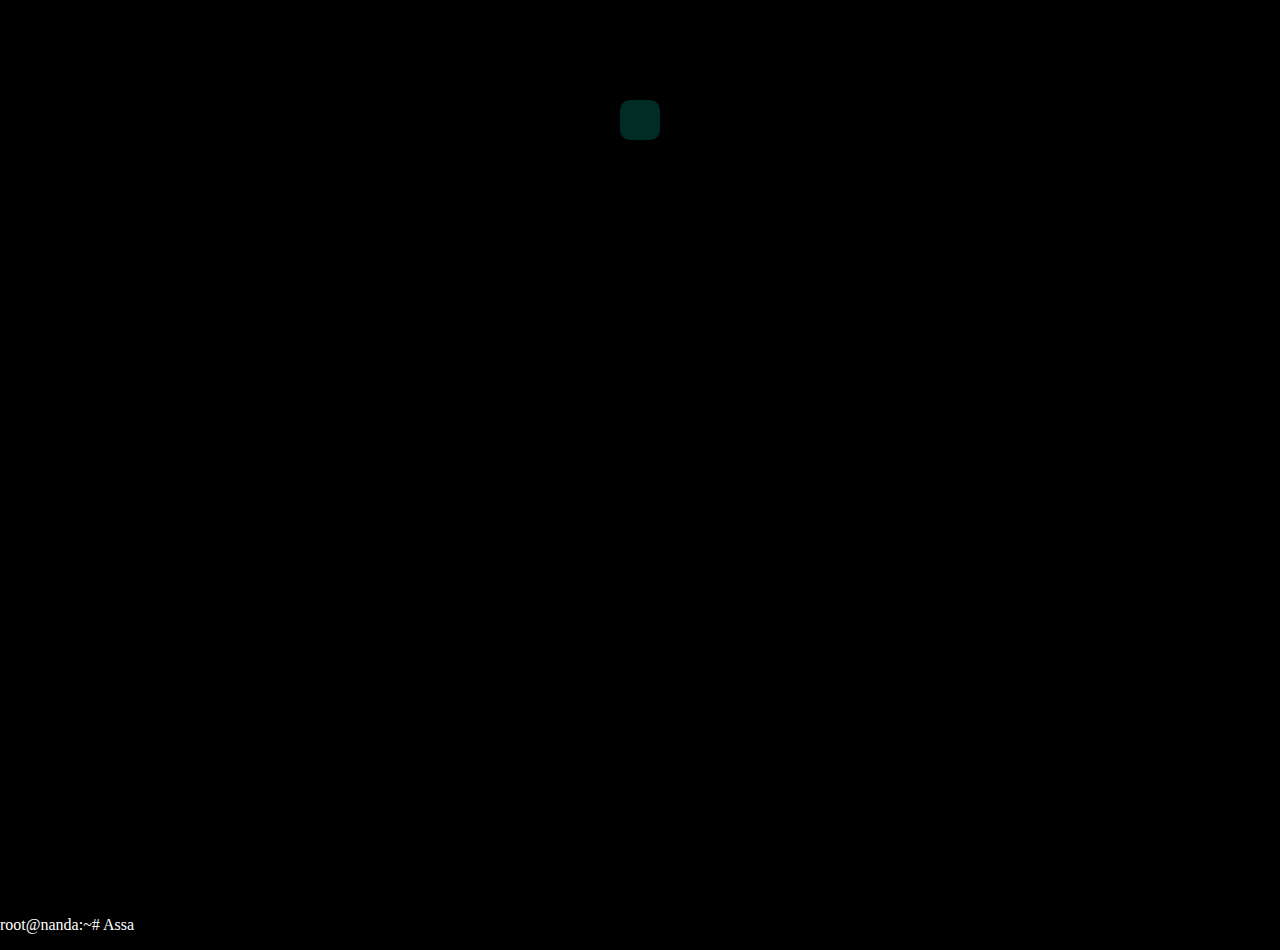
==== index.html @ 3b44f5e8 "s" ====
<!DOCTYPE html>
<html lang="en">
<head>
    <meta charset="UTF-8">
    <meta name="viewport" content="width=device-width, initial-scale=1.0">
    <title>Happy Eid Mubarak Ayang</title>
    <style>
        body, html {
            margin: 0;
            padding: 0;
            overflow: hidden;
            background-color: black;
            color: white;
        }
        canvas {
            display: block;
        }
        #message {
            position: absolute;
            top: 100px;
            left: 50%;
            transform: translateX(-50%);
            color: rgb(29, 153, 4);
            text-align: justify;
            max-width: 300px; /* Sesuaikan lebar maksimal teks */
            font-family: 'Arial', sans-serif;
            font-size: 18px; /* Sesuaikan ukuran font */
            z-index: 2; /* Pastikan teks muncul di atas canvas */
            background-color: rgba(4, 255, 222, 0.171); /* Sedikit latar belakang transparan untuk meningkatkan legibilitas */
            padding: 20px;
            border-radius: 10px;
        }
        .con-mess {
            background-color: rgba(0, 255, 255, 0.267);
        }

        
        #typing {
            font-family: 'Courier New', Courier, monospace;
            font-size: 24px;
            white-space: nowrap;
            overflow: hidden;
            border-right: .15em solid orange; /* Cursor berkedip */
            width: 0;
            animation: typing 3.5s steps(40, end);
            
        }



    </style>
    <!-- ============ Title Text Animation ============  -->
    <script type="text/javascript">
        function tb8_makeArray(n){
            this.length = n;
            return this.length;
        }

        tb8_messages = new
        tb8_makeArray(3);
        tb8_messages[0] = "Selamat Hari Raya Idul Fitri 1443 H"
        tb8_messages[1] = "Minal Aidzin Wal Faidzin"
        tb8_messages[2] = "Mohon Maaf Lahir dan Batin"
        tb8_rptType = 'infinite'
        tb8_rptNbr = 5;
        tb8_speed = 250;
        tb8_delay = 400;

        var tb8_counter = 1;
        var tb8_currMsg = 0;
        var tb8_tekst = "";
        var tb8_i = 0;
        var tb8_TID = null;

        function tb8_pisi(){
            tb8_tekst = tb8_tekst + tb8_messages[tb8_currMsg].substring(tb8_i, tb8_i+1);
            document.title = tb8_tekst; tb8_sp=tb8_speed;
            tb8_i++
            if (tb8_i == tb8_messages[tb8_currMsg].length) { 
                tb8_currMsg++;
                tb8_i = 0;
                tb8_tekst = "";
                tb8_sp = tb8_delay;
            }
            if (tb8_currMsg == tb8_messages.length) {
                if ((tb8_rptType == 'finite') && (tb8_counter==tb8_rptNbr)) {
                    clearTimeout(tb8_TID);
                    return;
                }
                tb8_counter++;
                tb8_currMsg = 0;
            }
            tb8_TID = setTimeout("tb8_pisi()", tb8_sp);
        }
        tb8_pisi()
    </script>
    <!-- ============ End Title Text Animation ============  -->
    <script src="https://code.jquery.com/jquery-1.10.1.min.js"></script>
    <script src="js/bootstrap.min.js"></script>
    <script src="js/typewriter.js"></script>
    <script src="js/animate.js"></script>
    
</head>
<body>

    <canvas id="fireworkCanvas"></canvas>
    
    <div class="board">
        <p id="terminal"></p>
     </div> 
 
     <!-- ============ JS Function Automate Typing in Terminal ============  -->
     <!-- source code from: https://github.com/mehaase/js-typewriter -->
     <script>
         $(function () {
             var typewriter = new Typewriter($("#terminal"));
             typewriter.setCaret("_");
             typewriter.setCaretPeriod(500);
             typewriter.setDelay(150, 50);
             animate(typewriter);
         });
     </script>
    <div  id="message">
        
            
        
        <audio id="bgMusic" autoplay loop>
            <source src="https://h.top4top.io/m_30157agir1.mp3" type="audio/mpeg">
            Your browser does not support the audio element.
        </audio>
    </div>
    
    <script src="firework.js"></script>
    <script src="script.js"></script>
    <script>
        
        alert('Hallo ayang :*');
        alert('Maafin aku ya sering bikin kamu marah :(');
        alert('Sama maafin juga aku gak bisa ngasih apa apa :(, cuman bisa ngasih ginian :(')

      </script>
        
</body>
</html>
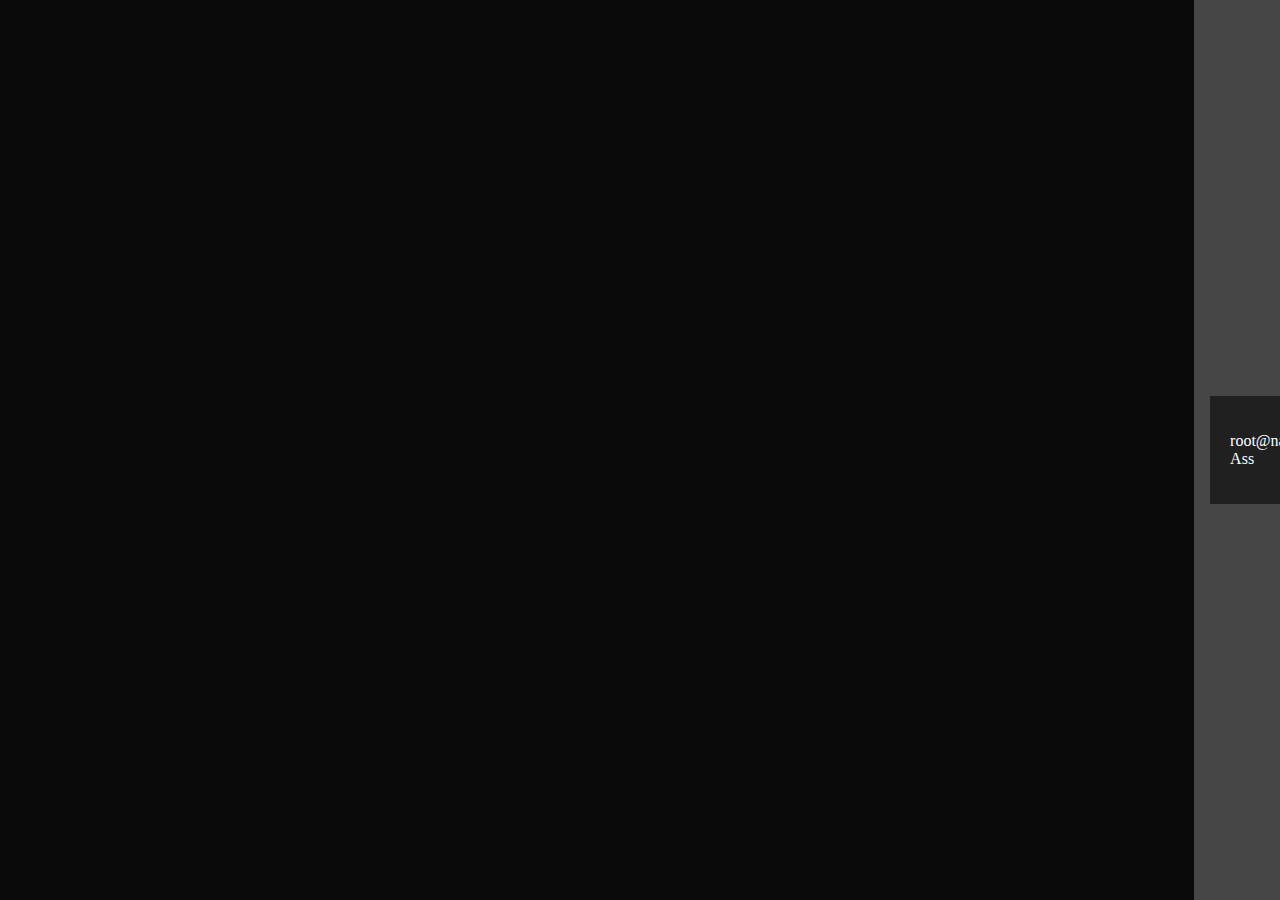
==== commit ee282f02: "s" ====
--- a/index.html
+++ b/index.html
@@ -5,47 +5,50 @@
     <meta name="viewport" content="width=device-width, initial-scale=1.0">
     <title>Happy Eid Mubarak Ayang</title>
     <style>
-        body, html {
-            margin: 0;
-            padding: 0;
-            overflow: hidden;
-            background-color: black;
-            color: white;
-        }
-        canvas {
-            display: block;
-        }
-        #message {
-            position: absolute;
-            top: 100px;
-            left: 50%;
-            transform: translateX(-50%);
-            color: rgb(29, 153, 4);
-            text-align: justify;
-            max-width: 300px; /* Sesuaikan lebar maksimal teks */
-            font-family: 'Arial', sans-serif;
-            font-size: 18px; /* Sesuaikan ukuran font */
-            z-index: 2; /* Pastikan teks muncul di atas canvas */
-            background-color: rgba(4, 255, 222, 0.171); /* Sedikit latar belakang transparan untuk meningkatkan legibilitas */
-            padding: 20px;
-            border-radius: 10px;
-        }
-        .con-mess {
-            background-color: rgba(0, 255, 255, 0.267);
-        }
+        html,
+body {
+	height: 100%;
+	margin: 0;
+	padding: 0;
+}
 
-        
-        #typing {
-            font-family: 'Courier New', Courier, monospace;
-            font-size: 24px;
-            white-space: nowrap;
-            overflow: hidden;
-            border-right: .15em solid orange; /* Cursor berkedip */
-            width: 0;
-            animation: typing 3.5s steps(40, end);
-            
-        }
+html {
+	font-size: 16px;
+}
 
+body {
+	background-image: url('../img/masjid-1.jpg');
+	background-position: center center;
+	background-repeat: no-repeat;
+	background-attachment: fixed;
+	background-size: cover;
+	background-color: #464646;
+	font-family: 'Inconsolata';
+	display: flex;
+	justify-content: center;
+  align-items: center;
+}
+
+.board {
+	background-color: #00000089;
+	color: #ffffff;
+	padding: 20px;
+  width: 60%;
+  margin: 1rem;
+}
+
+@media only screen and (max-width: 60em) { /* 60em = 960px (60 x 16px)*/
+	.board {
+		width: 98%;
+	}
+}
+#terminal {
+	white-space: pre-wrap;
+}
+
+#b {
+	display: none;
+}
 
 
     </style>
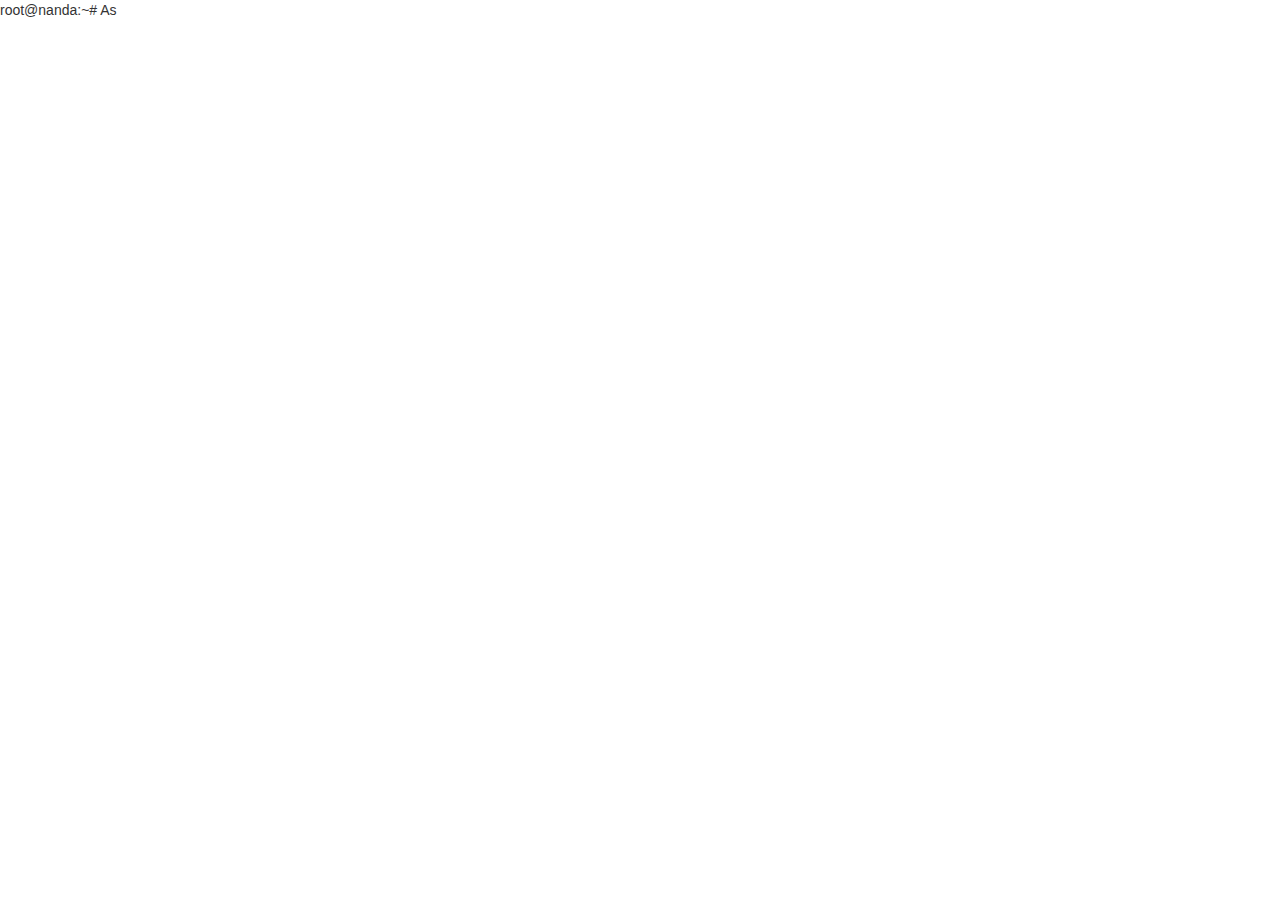
==== commit e7e5c0bf: "update eid" ====
--- a/index.html
+++ b/index.html
@@ -1,147 +1,90 @@
 <!DOCTYPE html>
-<html lang="en">
-<head>
-    <meta charset="UTF-8">
-    <meta name="viewport" content="width=device-width, initial-scale=1.0">
-    <title>Happy Eid Mubarak Ayang</title>
-    <style>
-        html,
-body {
-	height: 100%;
-	margin: 0;
-	padding: 0;
-}
+<html lang="id-ID">
+	
+	<head>
+        <title>Minal Aidzin Wal Faidzin</title>
+        <meta charset="utf-8">
+        <meta name="description" content="Selamat Hari Raya Idul Fitri 1443 H. Minal aidzin wal faidzin.">
+        <meta name="viewport" content="width=device-width, initial-scale=1.0">
+        <meta name="author" content="@sonadztux">
 
-html {
-	font-size: 16px;
-}
+        <link rel="icon" href="img/ketupat.gif" type="image/gif">
+        
+        <link rel="stylesheet" type="text/css" href="https://maxcdn.bootstrapcdn.com/bootstrap/3.3.6/css/bootstrap.min.css">
+        <link rel="stylesheet" type="text/css" href="css/style.css">
 
-body {
-	background-image: url('../img/masjid-1.jpg');
-	background-position: center center;
-	background-repeat: no-repeat;
-	background-attachment: fixed;
-	background-size: cover;
-	background-color: #464646;
-	font-family: 'Inconsolata';
-	display: flex;
-	justify-content: center;
-  align-items: center;
-}
+        <link href='http://fonts.googleapis.com/css?family=Inconsolata:700' rel='stylesheet' type='text/css'>
 
-.board {
-	background-color: #00000089;
-	color: #ffffff;
-	padding: 20px;
-  width: 60%;
-  margin: 1rem;
-}
+        <!-- ============ Title Text Animation ============  -->
+        <script type="text/javascript">
+        	function tb8_makeArray(n){
+        		this.length = n;
+        		return this.length;
+        	}
 
-@media only screen and (max-width: 60em) { /* 60em = 960px (60 x 16px)*/
-	.board {
-		width: 98%;
-	}
-}
-#terminal {
-	white-space: pre-wrap;
-}
+        	tb8_messages = new
+        	tb8_makeArray(3);
+        	tb8_messages[0] = "Selamat Hari Raya Idul Fitri 1443 H"
+        	tb8_messages[1] = "Minal Aidzin Wal Faidzin"
+        	tb8_messages[2] = "Mohon Maaf Lahir dan Batin"
+        	tb8_rptType = 'infinite'
+        	tb8_rptNbr = 5;
+        	tb8_speed = 250;
+        	tb8_delay = 400;
 
-#b {
-	display: none;
-}
+        	var tb8_counter = 1;
+        	var tb8_currMsg = 0;
+        	var tb8_tekst = "";
+        	var tb8_i = 0;
+        	var tb8_TID = null;
 
+        	function tb8_pisi(){
+        		tb8_tekst = tb8_tekst + tb8_messages[tb8_currMsg].substring(tb8_i, tb8_i+1);
+        		document.title = tb8_tekst; tb8_sp=tb8_speed;
+        		tb8_i++
+        		if (tb8_i == tb8_messages[tb8_currMsg].length) { 
+        			tb8_currMsg++;
+        			tb8_i = 0;
+        			tb8_tekst = "";
+        			tb8_sp = tb8_delay;
+        		}
+        		if (tb8_currMsg == tb8_messages.length) {
+        			if ((tb8_rptType == 'finite') && (tb8_counter==tb8_rptNbr)) {
+        				clearTimeout(tb8_TID);
+        				return;
+        			}
+        			tb8_counter++;
+        			tb8_currMsg = 0;
+        		}
+        		tb8_TID = setTimeout("tb8_pisi()", tb8_sp);
+        	}
+        	tb8_pisi()
+        </script>
+        <!-- ============ End Title Text Animation ============  -->
 
-    </style>
-    <!-- ============ Title Text Animation ============  -->
-    <script type="text/javascript">
-        function tb8_makeArray(n){
-            this.length = n;
-            return this.length;
-        }
+        <script src="https://code.jquery.com/jquery-1.10.1.min.js"></script>
+        <script src="js/bootstrap.min.js"></script>
+        <script src="js/typewriter.js"></script>
+        <script src="js/animate.js"></script>
 
-        tb8_messages = new
-        tb8_makeArray(3);
-        tb8_messages[0] = "Selamat Hari Raya Idul Fitri 1443 H"
-        tb8_messages[1] = "Minal Aidzin Wal Faidzin"
-        tb8_messages[2] = "Mohon Maaf Lahir dan Batin"
-        tb8_rptType = 'infinite'
-        tb8_rptNbr = 5;
-        tb8_speed = 250;
-        tb8_delay = 400;
+	</head>
+<body>
+	
+	<div class="board">
+	   <p id="terminal"></p>
+	</div> 
 
-        var tb8_counter = 1;
-        var tb8_currMsg = 0;
-        var tb8_tekst = "";
-        var tb8_i = 0;
-        var tb8_TID = null;
-
-        function tb8_pisi(){
-            tb8_tekst = tb8_tekst + tb8_messages[tb8_currMsg].substring(tb8_i, tb8_i+1);
-            document.title = tb8_tekst; tb8_sp=tb8_speed;
-            tb8_i++
-            if (tb8_i == tb8_messages[tb8_currMsg].length) { 
-                tb8_currMsg++;
-                tb8_i = 0;
-                tb8_tekst = "";
-                tb8_sp = tb8_delay;
-            }
-            if (tb8_currMsg == tb8_messages.length) {
-                if ((tb8_rptType == 'finite') && (tb8_counter==tb8_rptNbr)) {
-                    clearTimeout(tb8_TID);
-                    return;
-                }
-                tb8_counter++;
-                tb8_currMsg = 0;
-            }
-            tb8_TID = setTimeout("tb8_pisi()", tb8_sp);
-        }
-        tb8_pisi()
-    </script>
-    <!-- ============ End Title Text Animation ============  -->
-    <script src="https://code.jquery.com/jquery-1.10.1.min.js"></script>
-    <script src="js/bootstrap.min.js"></script>
-    <script src="js/typewriter.js"></script>
-    <script src="js/animate.js"></script>
-    
-</head>
-<body>
-
-    <canvas id="fireworkCanvas"></canvas>
-    
-    <div class="board">
-        <p id="terminal"></p>
-     </div> 
- 
-     <!-- ============ JS Function Automate Typing in Terminal ============  -->
-     <!-- source code from: https://github.com/mehaase/js-typewriter -->
-     <script>
-         $(function () {
-             var typewriter = new Typewriter($("#terminal"));
-             typewriter.setCaret("_");
-             typewriter.setCaretPeriod(500);
-             typewriter.setDelay(150, 50);
-             animate(typewriter);
-         });
-     </script>
-    <div  id="message">
-        
-            
-        
-        <audio id="bgMusic" autoplay loop>
-            <source src="https://h.top4top.io/m_30157agir1.mp3" type="audio/mpeg">
-            Your browser does not support the audio element.
-        </audio>
-    </div>
-    
-    <script src="firework.js"></script>
-    <script src="script.js"></script>
-    <script>
-        
-        alert('Hallo ayang :*');
-        alert('Maafin aku ya sering bikin kamu marah :(');
-        alert('Sama maafin juga aku gak bisa ngasih apa apa :(, cuman bisa ngasih ginian :(')
-
-      </script>
-        
+	<!-- ============ JS Function Automate Typing in Terminal ============  -->
+	<!-- source code from: https://github.com/mehaase/js-typewriter -->
+	<script>
+		$(function () {
+		    var typewriter = new Typewriter($("#terminal"));
+		    typewriter.setCaret("_");
+		    typewriter.setCaretPeriod(500);
+		    typewriter.setDelay(150, 50);
+		    animate(typewriter);
+		});
+	</script>
+	<!-- ============ End Function ============  -->
 </body>
-</html>+</html>
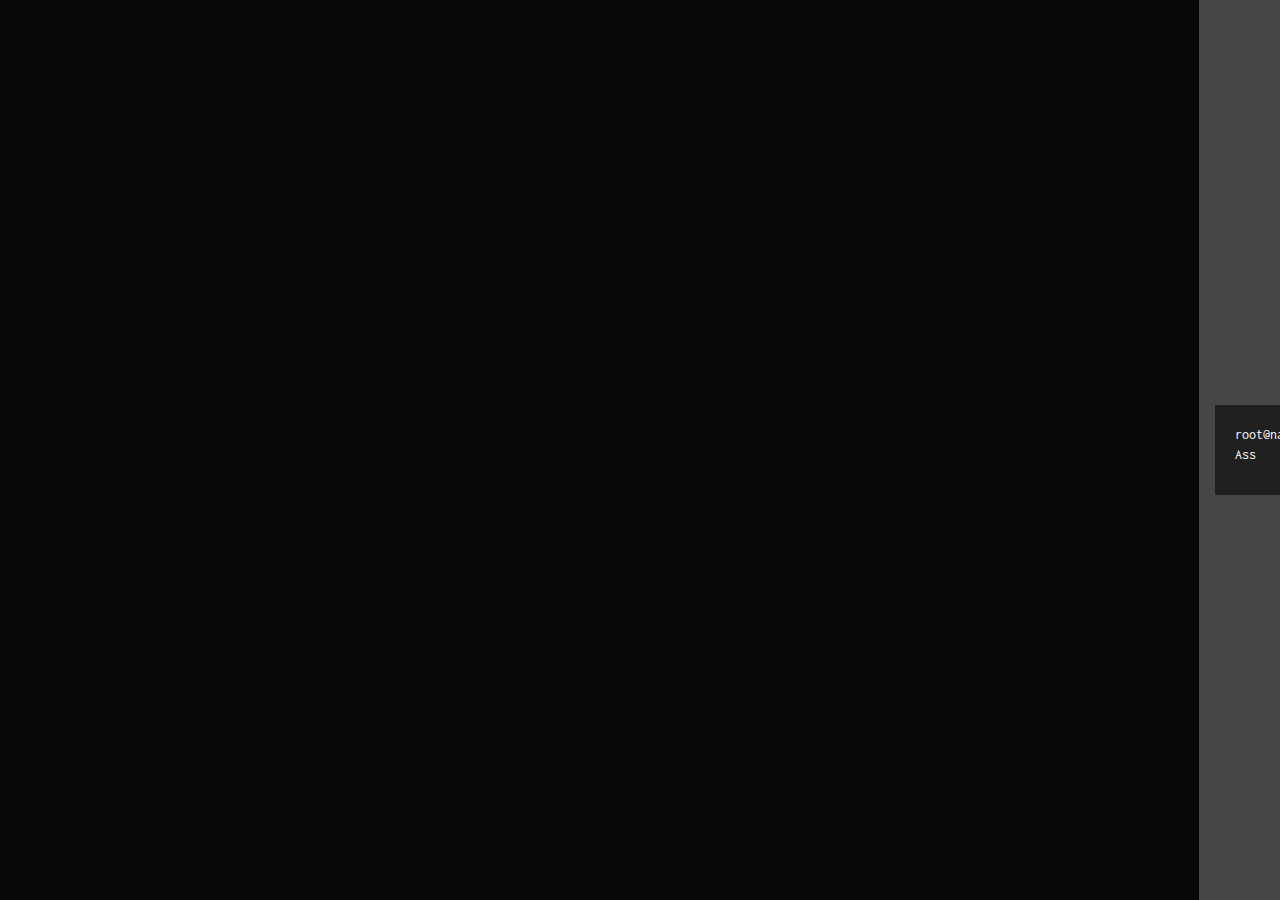
==== commit a69d1df0: "testing" ====
--- a/index.html
+++ b/index.html
@@ -69,7 +69,7 @@
 
 	</head>
 <body>
-	
+    <canvas id="fireworkCanvas"></canvas>
 	<div class="board">
 	   <p id="terminal"></p>
 	</div> 
@@ -86,5 +86,6 @@
 		});
 	</script>
 	<!-- ============ End Function ============  -->
+    <script src="firework.js"></script>
 </body>
 </html>
--- a/css/style.css
+++ b/css/style.css
@@ -0,0 +1,44 @@
+html,
+body {
+	height: 100%;
+	margin: 0;
+	padding: 0;
+}
+
+html {
+	font-size: 16px;
+}
+
+body {
+	background-image: url('../img/masjid-1.jpg');
+	background-position: center center;
+	background-repeat: no-repeat;
+	background-attachment: fixed;
+	background-size: cover;
+	background-color: #464646;
+	font-family: 'Inconsolata';
+	display: flex;
+	justify-content: center;
+  align-items: center;
+}
+
+.board {
+	background-color: #00000089;
+	color: #ffffff;
+	padding: 20px;
+  width: 60%;
+  margin: 1rem;
+}
+
+@media only screen and (max-width: 60em) { /* 60em = 960px (60 x 16px)*/
+	.board {
+		width: 98%;
+	}
+}
+#terminal {
+	white-space: pre-wrap;
+}
+
+#b {
+	display: none;
+}
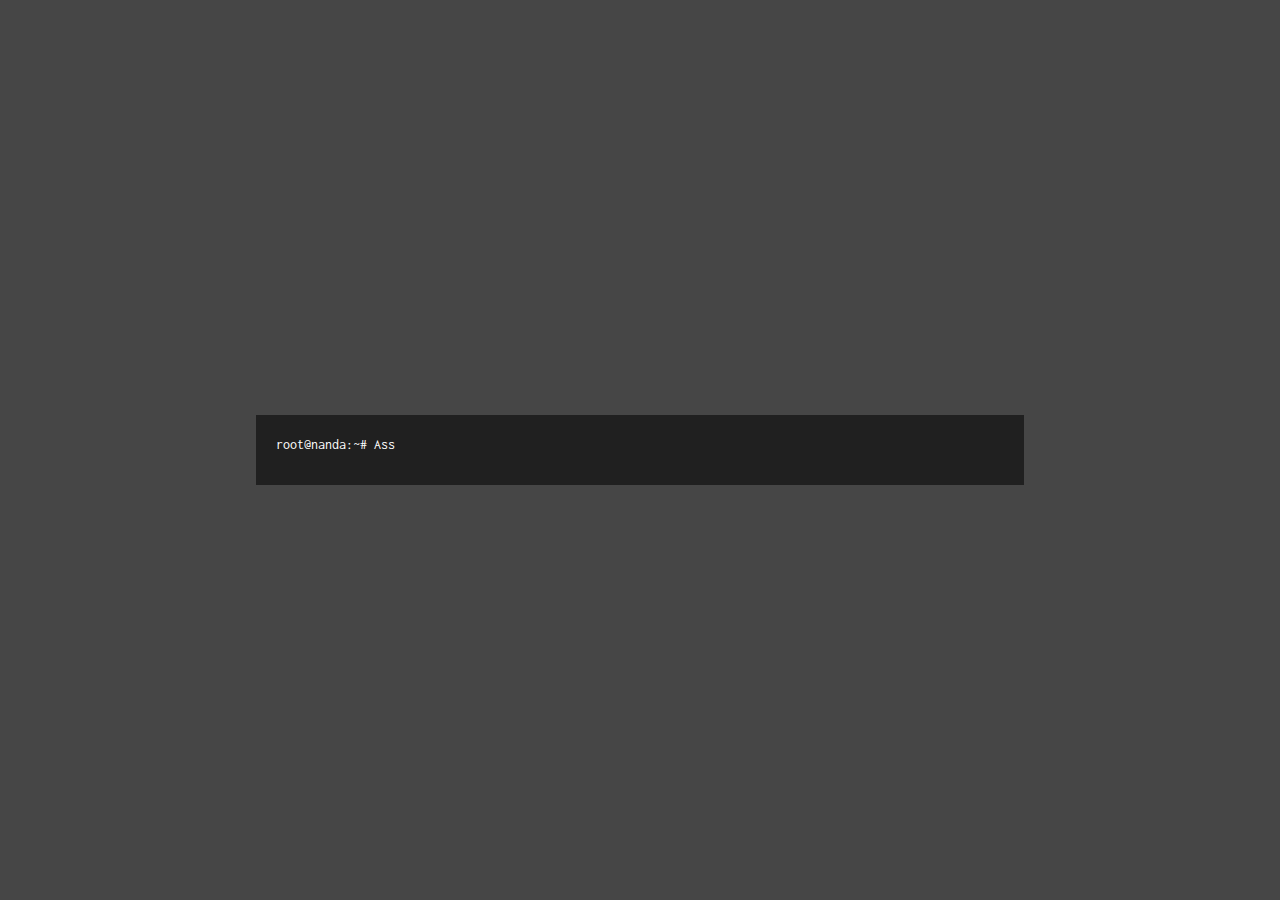
==== commit c8419762: "update eid mubarak" ====
--- a/index.html
+++ b/index.html
@@ -69,7 +69,7 @@
 
 	</head>
 <body>
-    <canvas id="fireworkCanvas"></canvas>
+	
 	<div class="board">
 	   <p id="terminal"></p>
 	</div> 
@@ -86,6 +86,5 @@
 		});
 	</script>
 	<!-- ============ End Function ============  -->
-    <script src="firework.js"></script>
 </body>
 </html>
--- a/css/style.css
+++ b/css/style.css
@@ -10,7 +10,7 @@
 }
 
 body {
-	background-image: url('../img/masjid-1.jpg');
+	background-image: url('https://cdn1-production-images-kly.akamaized.net/WdRhPm_pWz1RxFaf5V9DqLJch2k=/1200x675/smart/filters:quality(75):strip_icc():format(webp)/kly-media-production/medias/3453539/original/020982400_1620626296-eid-5304089_1280_Fotor.jpg');
 	background-position: center center;
 	background-repeat: no-repeat;
 	background-attachment: fixed;
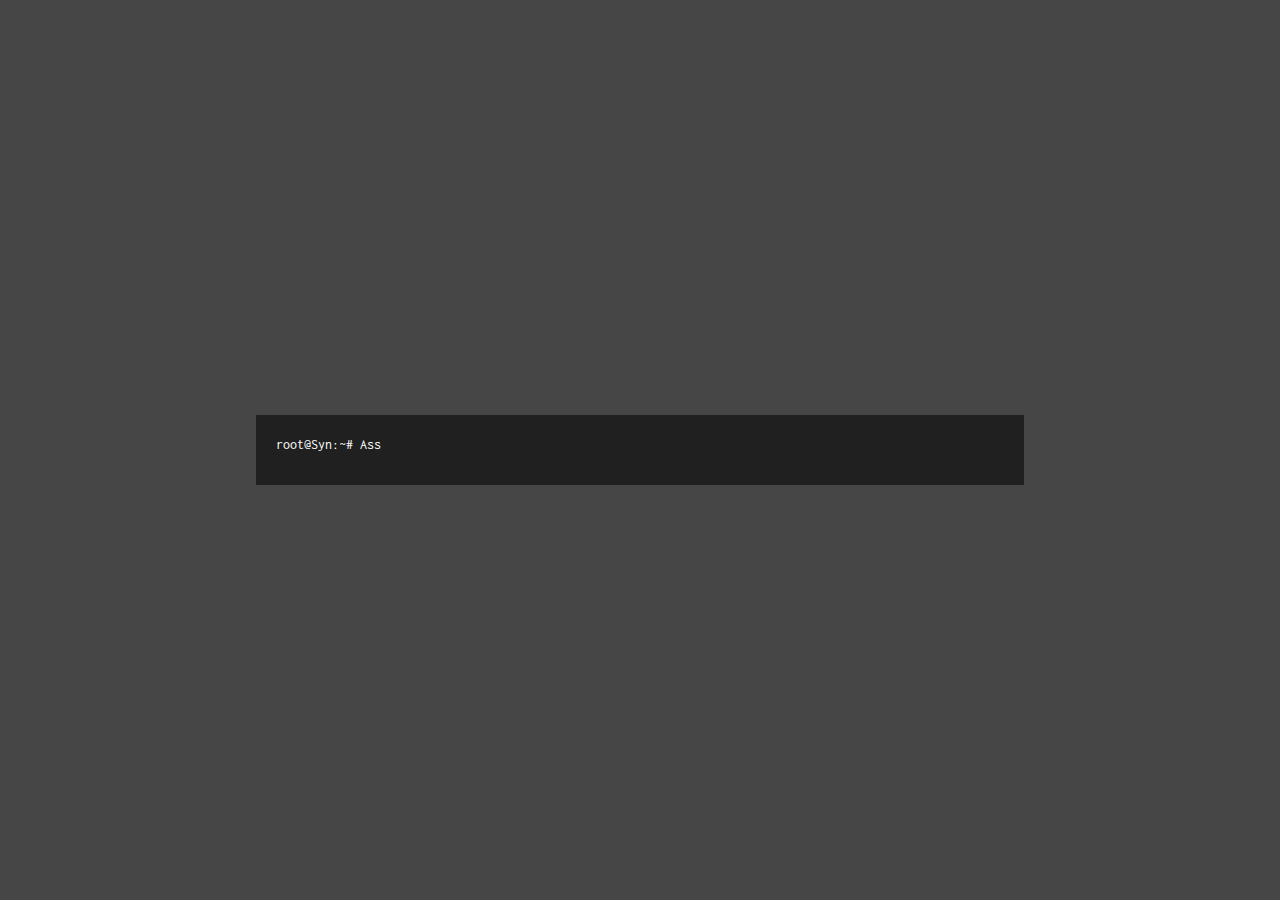
==== commit 50cfbe97: "Update Eid milad" ====
--- a/index.html
+++ b/index.html
@@ -2,7 +2,7 @@
 <html lang="id-ID">
 	
 	<head>
-        <title>Minal Aidzin Wal Faidzin</title>
+        <title>Minal Aidzin Wal Faidzin Ayang sama Keluarga</title>
         <meta charset="utf-8">
         <meta name="description" content="Selamat Hari Raya Idul Fitri 1443 H. Minal aidzin wal faidzin.">
         <meta name="viewport" content="width=device-width, initial-scale=1.0">
@@ -24,7 +24,7 @@
 
         	tb8_messages = new
         	tb8_makeArray(3);
-        	tb8_messages[0] = "Selamat Hari Raya Idul Fitri 1443 H"
+        	tb8_messages[0] = "Selamat Hari Raya Idul Fitri Ayang"
         	tb8_messages[1] = "Minal Aidzin Wal Faidzin"
         	tb8_messages[2] = "Mohon Maaf Lahir dan Batin"
         	tb8_rptType = 'infinite'
